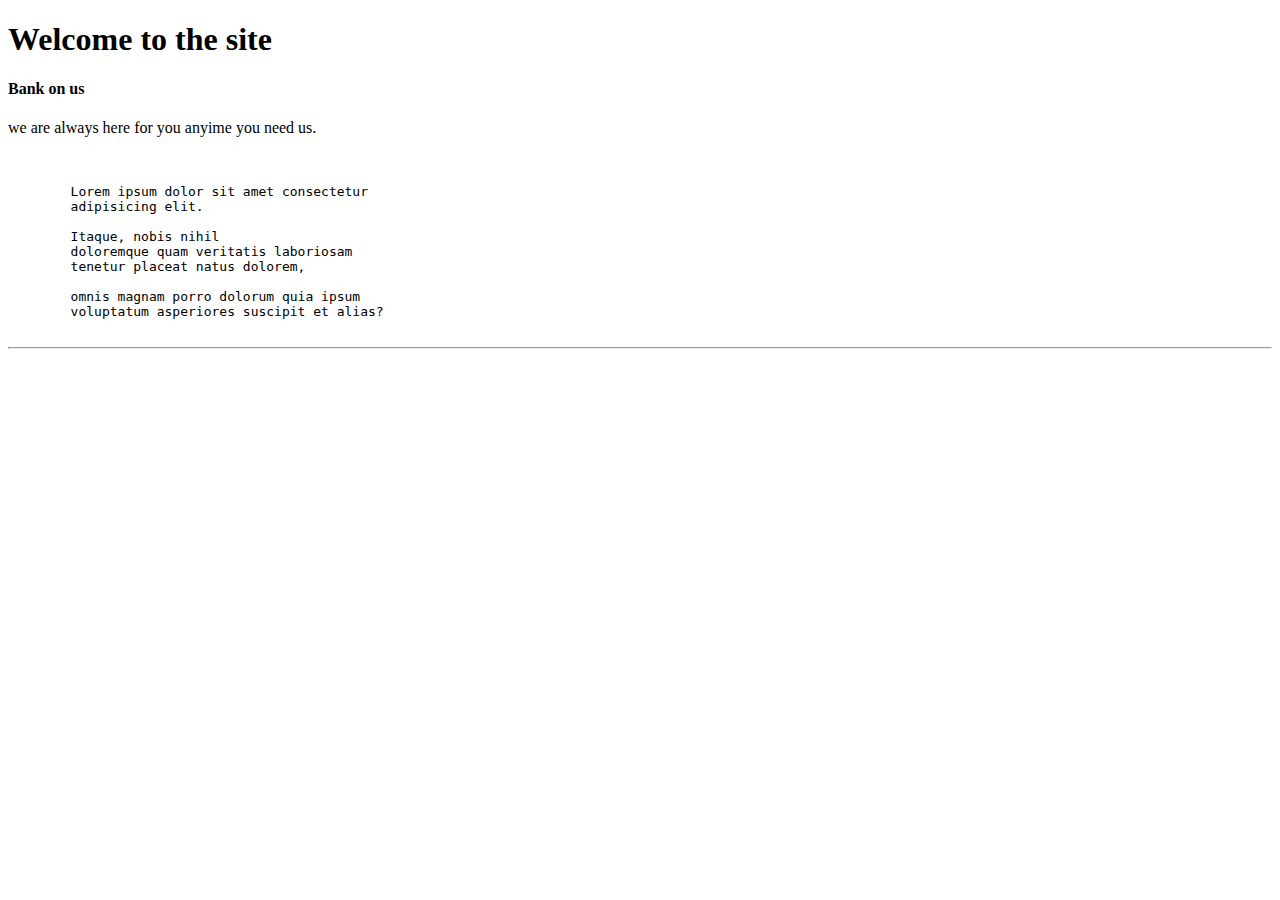
==== index.html @ 7487463c "First commmit" ====
<!DOCTYPE html> 
<html>
    <head>
        <title>Home</title>
    </head>
<body>
    <H1>Welcome to the site</H1>
    <h4>Bank on us</h4>

    <p>
        we are always here for you anyime you need us.
    </p>
    <br>
    <pre>
        Lorem ipsum dolor sit amet consectetur 
        adipisicing elit. 
        
        Itaque, nobis nihil 
        doloremque quam veritatis laboriosam 
        tenetur placeat natus dolorem, 

        omnis magnam porro dolorum quia ipsum 
        voluptatum asperiores suscipit et alias?
    </Pre>
    <!-- Pre shows the content of the code
         as it is on the coding app -->
    <hr>
</body>

</html>
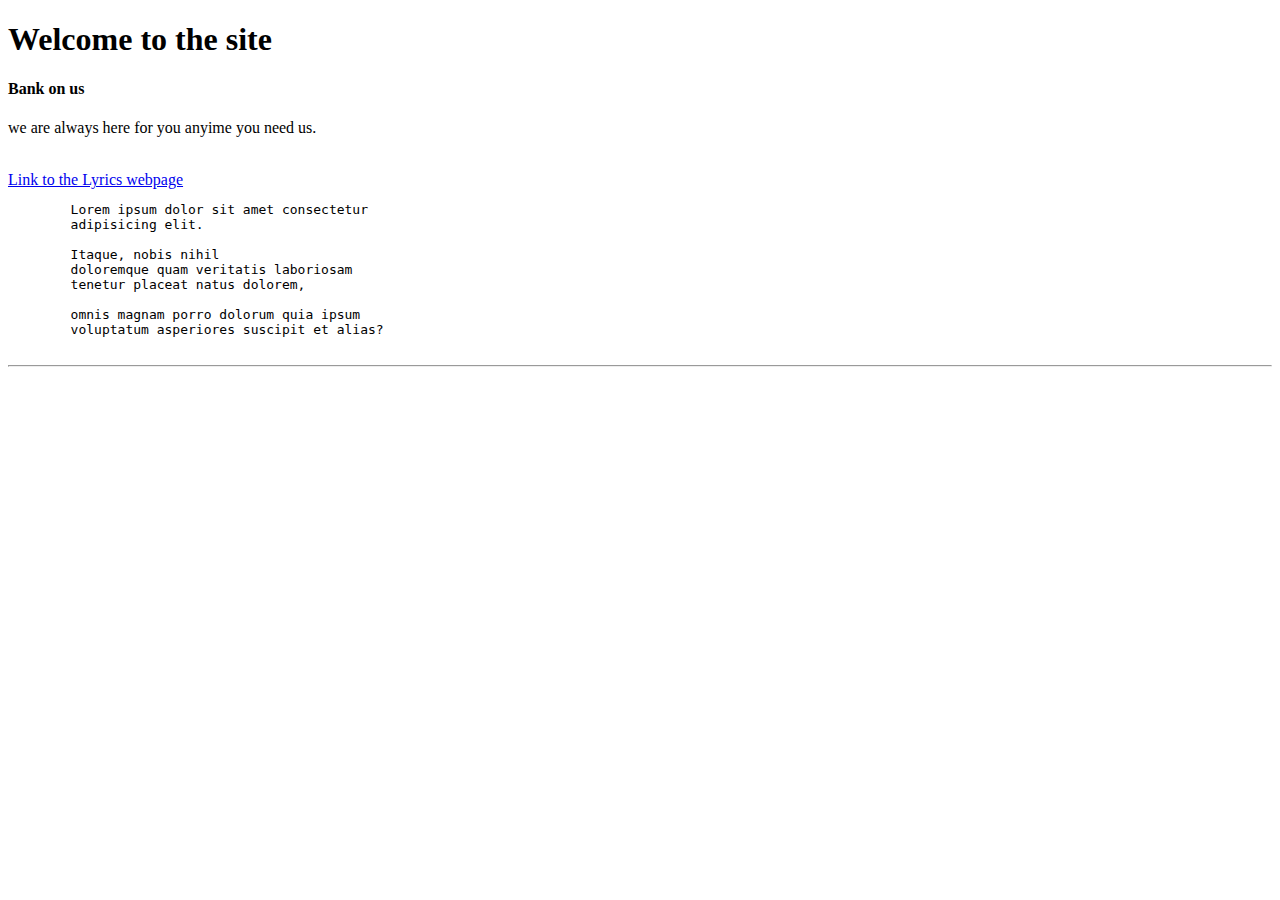
==== commit 37a86348: "Second commit" ====
--- a/index.html
+++ b/index.html
@@ -11,6 +11,9 @@
         we are always here for you anyime you need us.
     </p>
     <br>
+    <a href="lyrics.html" target="_blank" 
+    title="lyrics website">Link to the Lyrics webpage
+     </a>
     <pre>
         Lorem ipsum dolor sit amet consectetur 
         adipisicing elit. 
